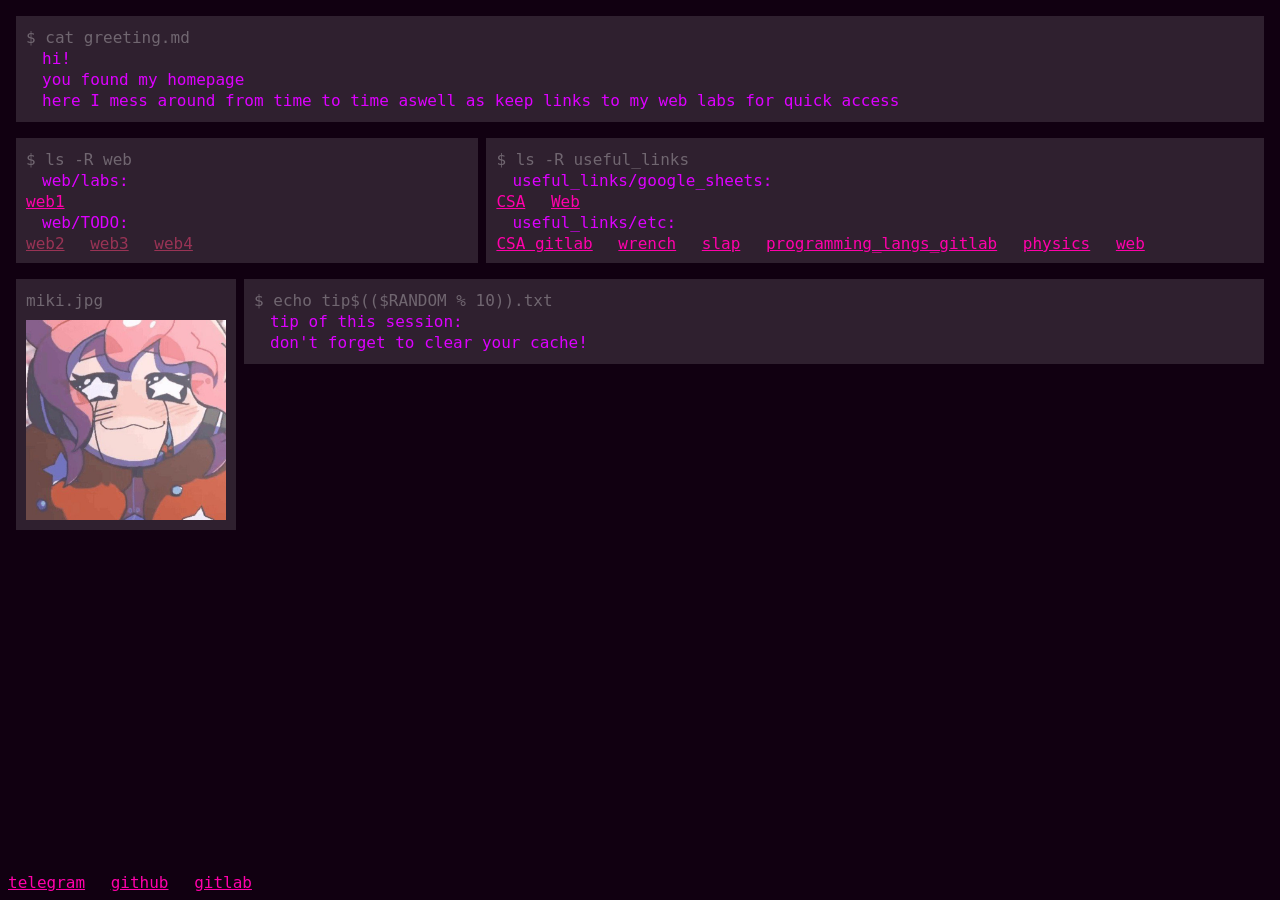
==== index.html @ 50073fbb "Initial commit" ====
<html>
        <header>
                <link href="default.css" rel="stylesheet" type="text/css">
                <title>dusty_homepage</title>
        </header>
        <body>
                <div class="console">
                        <p class="system">$ cat greeting.md</p>
                        <p>hi! </p>
                        <p>you found my homepage</p>
                        <p>here I mess around from time to time aswell as keep links to my web labs for quick access</p>
                </div>
		<div>
                <div class=console id="lefthalf"> 
                        <p class="system">$ ls -R web</p>
                        <p> web/labs: </p>
                        <a href="web1/index.html">web1</a>
                        <p> web/TODO: <br> </p>
                        <a href="web2/index.html" class="todo">web2</a>
                        <a href="web2/index.html" class="todo">web3</a>
                        <a href="web2/index.html" class="todo">web4</a>
                </div>
                <div class=console id="righthalf"> 
                        <p class="system">$ ls -R useful_links</p>
                        <p> useful_links/google_sheets: </p>
                        <a href="https://docs.google.com/spreadsheets/d/1WvS1ad9J6jXNwSxTRnQs4yGgUBlwFzopUXUiYbGCZMw/edit?gid=580192402#gid=580192402">CSA</a>
                        <a href="https://docs.google.com/spreadsheets/d/1A2XNYpN1Q1rr5-mpkAk5g0BP4NDY-cwRWtBudLz6Xis/edit?gid=878479207#gid=878479207">Web</a>
                        <p> useful_links/etc: </p>
                        <a href="https://gitlab.se.ifmo.ru/computer-systems/csa-rolling">CSA gitlab</a>
                        <a href="https://github.com/ryukzak/wrench/" >wrench</a>
                        <a href="https://slap-2026-2.edu.swampbuds.me/">slap</a>
                        <a href="https://gitlab.se.ifmo.ru/programming-languages/cse-programming-languages-fall-2026" >programming_langs_gitlab</a>
                        <a href="https://study.physics.itmo.ru/enrol/index.php?id=378" >physics</a>
                        <a href="https://lms.tuxedo.se.ifmo.ru/newdex/program/0/courses/12/structure/chapters/88/modules/131/lessons/184">web</a>
			<!-- <a href="" class="todo">web4</a> -->
                </div>
		</div>
                <div>
                        <div class=console id="miki">
                                <p class="system">miki.jpg</p>
                                <img src="miki.jpg" width="200">
                        </div>
                        <div class=console> 
                                <p class=system id="randomTipTitle">$ echo tip$(($RANDOM % 10)).txt </p> 
                                <p>tip of this session:</p>
                                <p id="randomTipText"></p>
                        </div>
                </div>
                <script src="randomtip.js"></script>
		<footer>
		<a href="https://t.me/JustAceGuy">telegram</a>
		<a href="https://github.com/DustyAce">github</a>
		<a href="https://gitlab.se.ifmo.ru/dusty">gitlab</a>
		</footer>
        </body>
</html>
---- default.css ----
:root {
    --major-background: #110011;
    --minor-background: #FFFFFF20;
    --accent-color:       #DD00FF;
    --subaccent-color:      #FF00AA;
    --bleak-color: 	#FF88EE;
    --inactive-color:      #993355;
}

html, body {
    background-color: var(--major-background);
    color: var(--accent-color);
    font: 16px Lucida Console, monospace;
}

div {
        overflow: auto;
}

div.console {
    background-color: var(--minor-background);
    padding: 10px;
    margin-left: 0.5em;
    margin-right: 0.5em;
    margin-top: 1em;
}

div.console p {
    margin: 2px;
    margin-left: 1em;
}

div.console p.system {
    color: #FFFFFF50;
    margin-left: 0em;
}

a {
    color: var(--subaccent-color);
}

a:hover {
	transition: 0.2s all;
	color: var(--bleak-color);
}

div.console .todo {
    color: var(--inactive-color);
}

#lefthalf {
	float: left;
	width: 35%;
}

#righthalf a, a:link, a:visited{
	margin-right:1em;
}



#miki {
        float: left;
}

#miki img {
        padding-top: 0.5em
}

footer {
	position:absolute;
	bottom:0;
	margin-bottom:0.5em;
}

footer a {
    color: var(--subaccent-color);
}
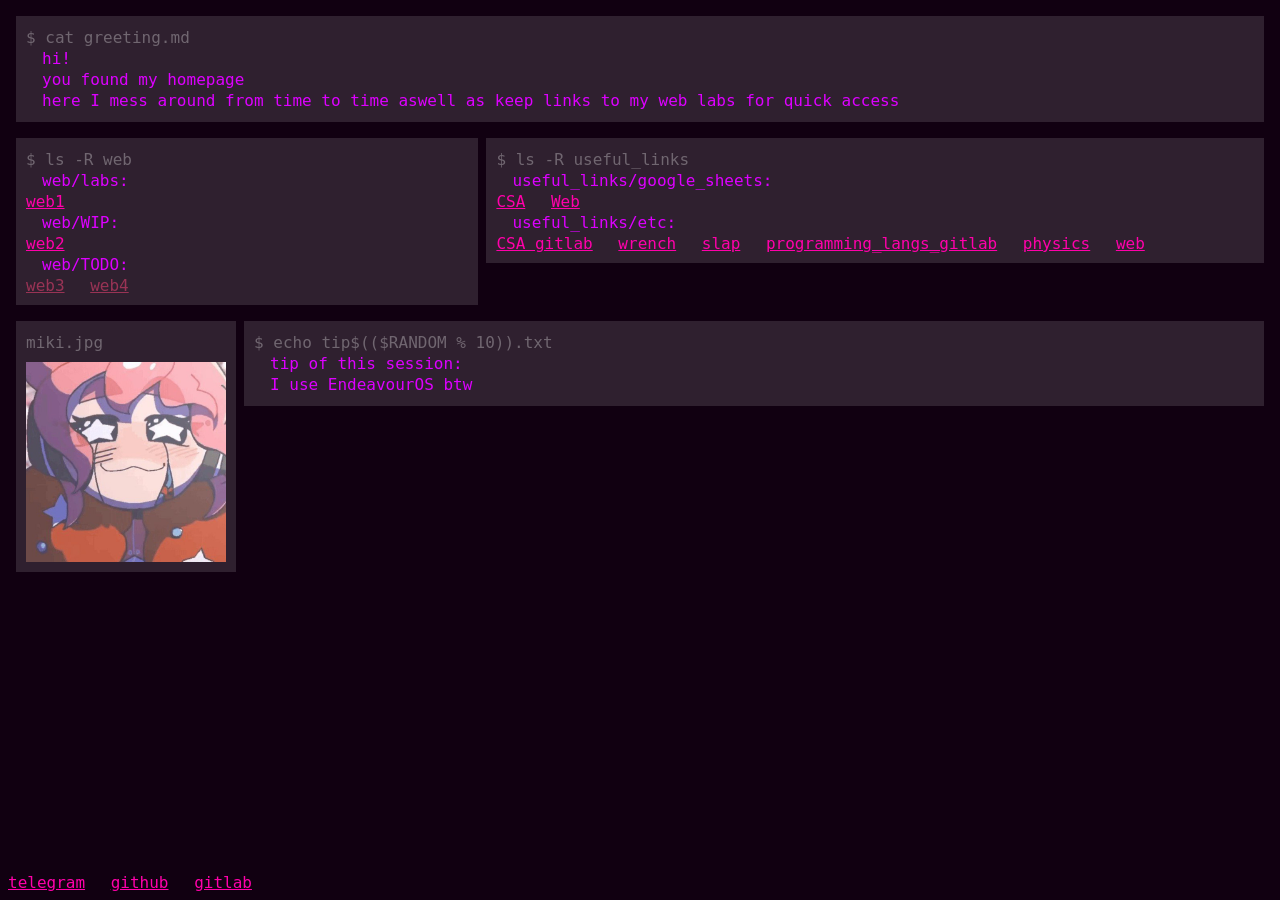
==== commit 666014ed: "fix: graph size on different screens feat: new icon" ====
--- a/index.html
+++ b/index.html
@@ -3,6 +3,7 @@
         <header>
                 <link href="default.css" rel="stylesheet" type="text/css">
                 <title>dusty_homepage</title>
+		<link rel="icon" href="miki.ico">
         </header>
         <body>
                 <div class="console">
@@ -16,8 +17,9 @@
                         <p class="system">$ ls -R web</p>
                         <p> web/labs: </p>
                         <a href="web1/index.html">web1</a>
+                        <p> web/WIP: </p>
+                        <a href="web2/index.html">web2</a>
                         <p> web/TODO: <br> </p>
-                        <a href="web2/index.html" class="todo">web2</a>
                         <a href="web2/index.html" class="todo">web3</a>
                         <a href="web2/index.html" class="todo">web4</a>
                 </div>
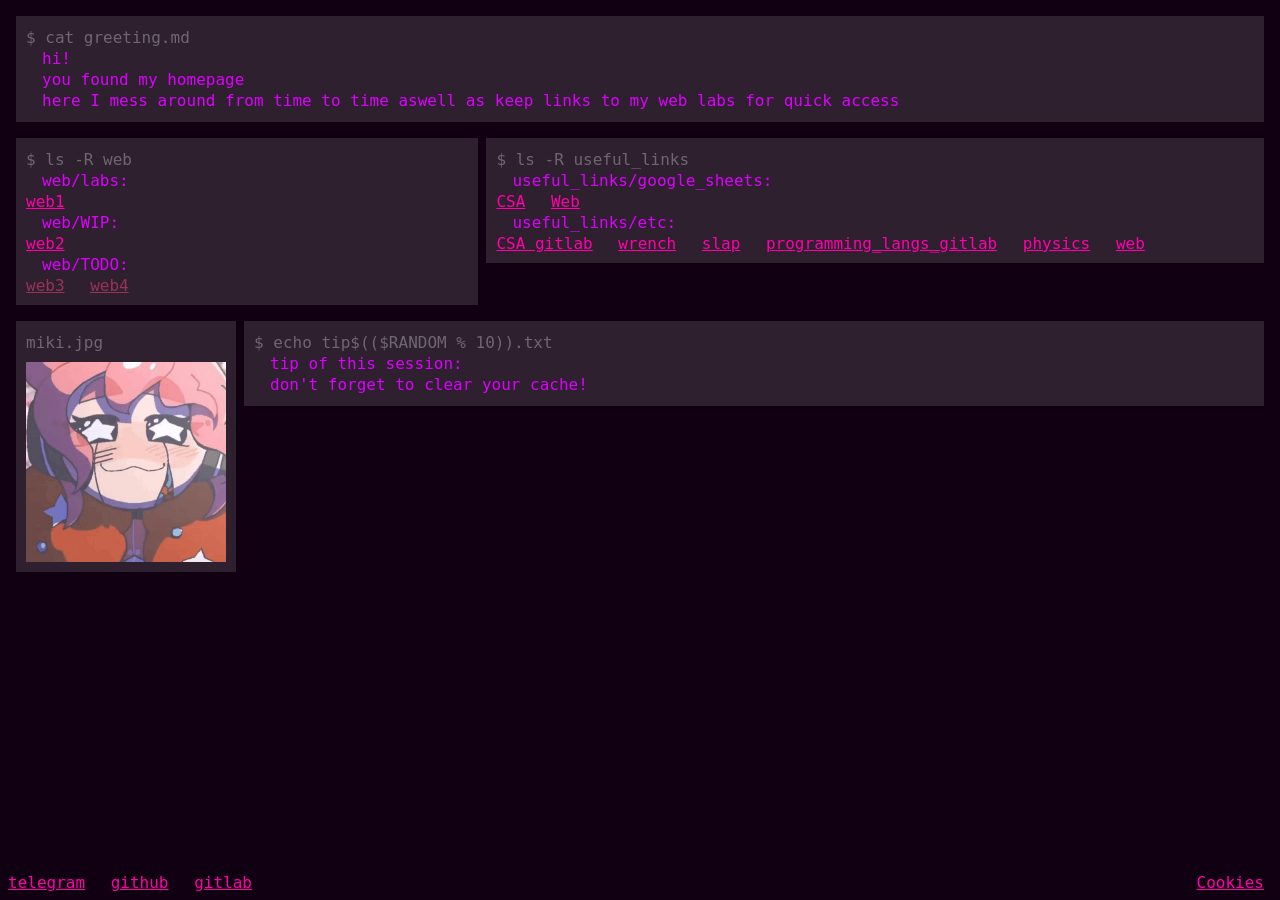
==== commit d88c27e0: "feat: added cookies" ====
--- a/index.html
+++ b/index.html
@@ -55,6 +55,9 @@
 		<a href="https://github.com/DustyAce">github</a>
 		<a href="https://gitlab.se.ifmo.ru/dusty">gitlab</a>
 		</footer>
+		<footer style="right:0">
+			<a href="./cookies.jpg">Cookies</a>
+		</footer>
         </body>
 </html>
 
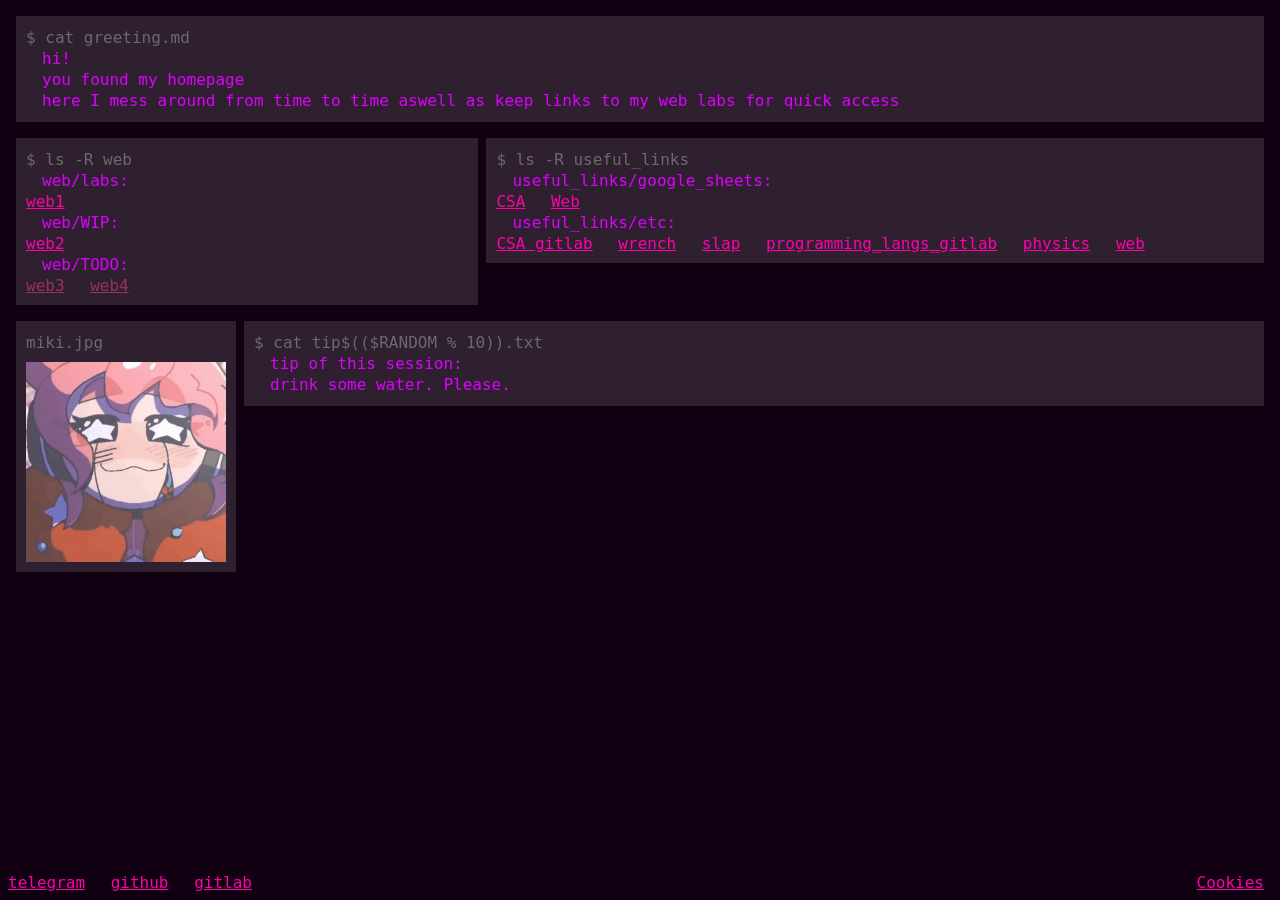
==== commit 965d880b: "fix stupid mistake" ====
--- a/index.html
+++ b/index.html
@@ -44,7 +44,7 @@
                                 <img src="miki.jpg" width="200">
                         </div>
                         <div class=console> 
-                                <p class=system id="randomTipTitle">$ echo tip$(($RANDOM % 10)).txt </p> 
+                                <p class=system id="randomTipTitle">$ cat tip$(($RANDOM % 10)).txt </p> 
                                 <p>tip of this session:</p>
                                 <p id="randomTipText"></p>
                         </div>
